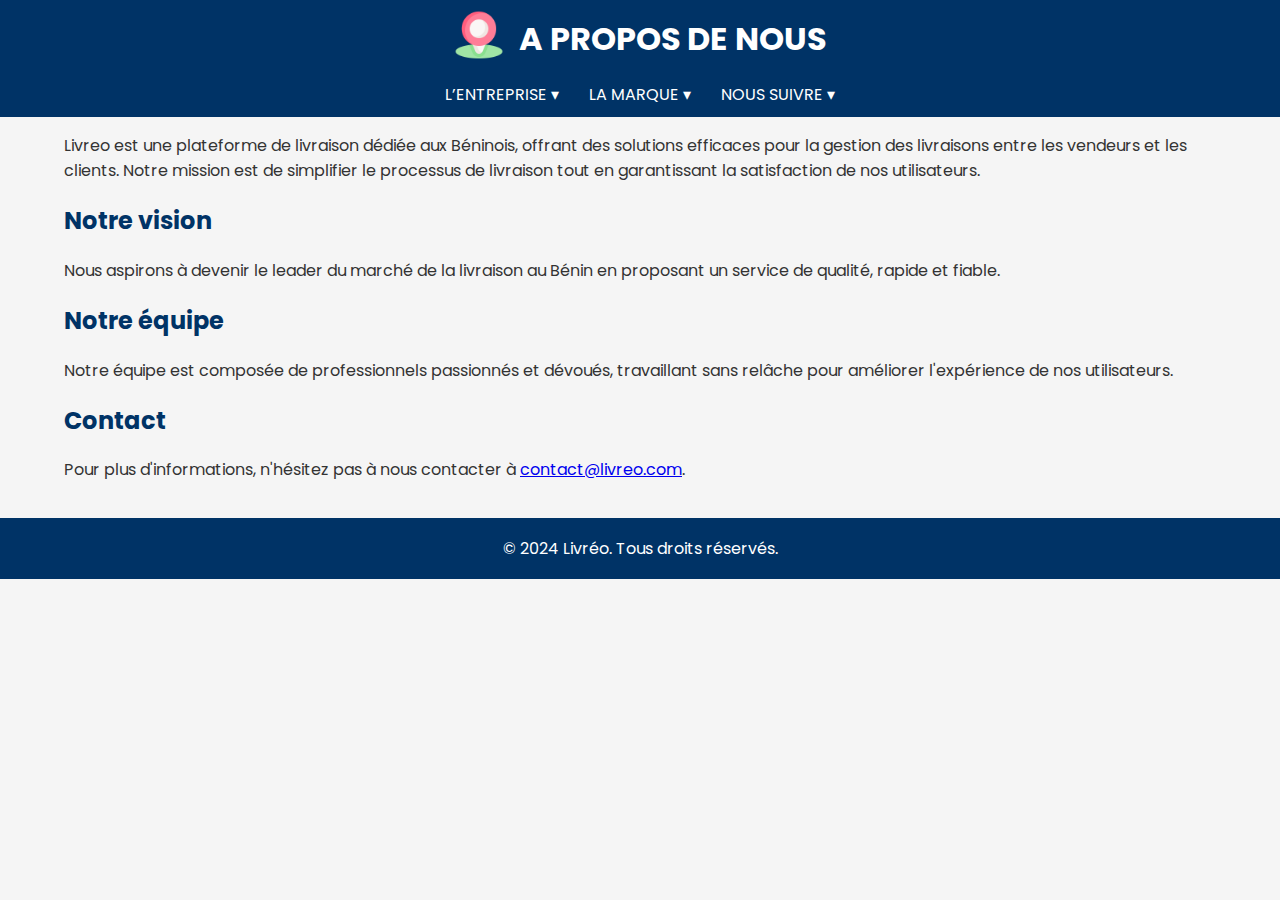
==== pages/about.html @ 1f8336a1 "Add files via upload" ====
<!DOCTYPE html>
<html lang="fr">

<head>
  <title>A PROPOS DE NOUS - LIVREO</title>
  <meta charset="UTF-8">
  <meta name="viewport" content="width=device-width, initial-scale=1.0">
  <link rel="stylesheet" href="pages.css">
  <meta http-equiv="X-UA-Compatible" content="IE=Edge">
  <link rel="shortcut icon" href="../src/img/Logo.png" type="image/x-icon">
  <link rel="manifest" href="/manifest.json">
</head>

<body>
  <header id="header">
    <div class="header-container">
      <a href="../index.html"><img src="../src/img/Logo.png" alt="Logo LIVREO" id="logo"></a>
      <div class="header-text">
        <h1>A PROPOS DE NOUS</h1>
      </div>
    </div>

    <nav>
      <ul id="menu" class="menu">

        <li>
          <a href="#" class="dropdown">L’ENTREPRISE &#9662;</a>
          <ul class="submenu">
            <li><a href="about.html">A propos</a></li>
            <li><a href="term.html">Condition général de service</a></li>
            <li><a href="privacy.html">Politique de confidentialités</a></li>
          </ul>
        </li>

        <li>
          <a href="#" class="dropdown">LA MARQUE &#9662;</a>
          <ul class="submenu">
            <li><a href="faq.html">FAQ</a></li>
            <li><a href="pricing.html">Tarif</a></li>
            <li><a href="support.html">Support</a></li>
          </ul>
        </li>

        <li>
          <a href="#" class="dropdown">NOUS SUIVRE &#9662;</a>
          <ul class="submenu">
            <li><a href="#">LinkedIn</a></li>
            <li><a href="#">Facebook</a></li>
            <li><a href="#">WhatsApp</a></li>
          </ul>
        </li>
      </ul>
      <div class="menu-icon" id="menu-icon"></div>
    </nav>
  </header>

  <main>
    <p>Livreo est une plateforme de livraison dédiée aux Béninois, offrant des solutions efficaces pour la gestion
        des livraisons entre les vendeurs et les clients. Notre mission est de simplifier le processus de
        livraison tout en garantissant la satisfaction de nos utilisateurs.</p>

    <h2>Notre vision</h2>
    <p>Nous aspirons à devenir le leader du marché de la livraison au Bénin en proposant un service de qualité,
        rapide et fiable.</p>

    <h2>Notre équipe</h2>
    <p>Notre équipe est composée de professionnels passionnés et dévoués, travaillant sans relâche pour améliorer
        l'expérience de nos utilisateurs.</p>

    <h2>Contact</h2>
    <p>Pour plus d'informations, n'hésitez pas à nous contacter à <a href="mailto:contact@livreo.com">contact@livreo.com</a>.</p>
</main>

  <footer>
    <p>&copy; 2024 Livréo. Tous droits réservés.</p>
  </footer>

  <script src="pages.js"></script>
</body>

</html>
---- pages/pages.css ----
@import url(https://fonts.googleapis.com/css2?family=Poppins:wght@300;400;600&family=Roboto:wght@300;400;500&family=Lato:wght@300;400;700&display=swap);

:root {
    --primary-color: #003366;
    --primary-color-hover: #021c35;
    --text-color: #333;
}

/* Style général */
body {
    font-family: 'Poppins', 'Roboto', 'Lato', sans-serif;
    color: var(--text-color);
    margin: 0;
    padding: 0;
    background: #f5f5f5;
    display: flex;
    flex-direction: column;
    min-height: 100vh;
}

header {
    background-color: var(--primary-color);
    color: white;
    padding: 10px 0;
    text-align: center;
}

.header-container {
    display: flex;
    align-items: center;
    justify-content: center;
    gap: 15px;
    flex-wrap: wrap;
}

header h1 {
    margin: 0;
    font-size: 2em;
}

#logo {
    width: 50px;
    height: auto;
}

#logo:hover {
    transition: ease-in-out 0.3s;
    transform: scale(1.2);
}

/* Menu */
nav {
    margin-top: 15px;
}

.menu {
    list-style: none;
    padding: 0;
    margin: 0;
    display: flex;
    justify-content: center;
    z-index: 10;
}

.menu li {
    position: relative;
}

.menu li a {
    color: white;
    text-decoration: none;
    padding: 5px 15px;
    border-radius: 10px;
}

.menu li a:hover {
    background-color: #fff;
    color: #000;
}

.menu li .submenu {
    display: none;
    position: absolute;
    top: 100%;
    left: 50%;
    transform: translateX(-50%);
    background-color: #333;
    list-style: none;
    padding: 10px;
    border-radius: 10px;
    z-index: 1000;
    text-align: center;
    width: 150%;
}

.menu li .submenu li {
    margin-bottom: 5px;
}

.menu li .submenu li a {
    padding: 5px 10px;
    display: block;
}

.menu li:hover .submenu {
    display: block;
}

.menu-icon {
    display: none;
    cursor: pointer;
    font-size: 30px;
    position: absolute;
    top: 20px;
    right: 20px;
    transition: transform 0.3s ease;
}

.menu-icon::before {
    content: '\2630';
}

.menu.show+.menu-icon::before {
    content: '✖';
    transform: rotate(45deg);
}

nav ul li.active-page a {
    font-weight: bold;
    pointer-events: none;
    background-color: #000;
    border-radius: 10px;
}

/* Responsive Design */
@media (max-width: 768px) {
    .header-container {
        flex-direction: column;
    }

    .menu {
        display: none;
        flex-direction: column;
        background-color: #666;
        position: absolute;
        top: 60px;
        right: 20px;
        width: 200px;
        padding: 20px 0;
        border-radius: 10px;
        gap: 20px
    }

    .menu li {
        width: 100%;
    }

    .menu-icon {
        display: block;
    }

    .menu.show {
        display: flex;
    }

    .menu li .submenu {
        width: 100%;
    }

    main h2 {
        font-size: 20px ;
    }
}

main {
    width: 90%;
    margin: 0 auto;
}

main h2 {
    color: var(--primary-color);
}

.pricing-section {
    margin: 10px auto;
    text-align: center;
    overflow-x: auto;
}

table {
    width: 80%;
    max-width: 800px;
    margin: 0 auto;
    border-collapse: collapse;
    overflow-x: auto;
}

.pricing-table th,
.pricing-table td {
    border: 1px solid #ccc;
    padding: 10px;
    text-align: center;
}

.pricing-table th {
    background-color: var(--primary-color);
    color: #fff
}

form {
    display: block;
}

form label,
form input,
form textarea {
    display: flex;
    margin: 10px auto;
    width: 300px;
    min-height: 30px;
    border-radius: 10px;
}

form button {
    display: block;
    margin: 0 auto;
    background-color: transparent;
    border: none;
    font-size: 16px;
    color: var(--primary-color);
}


/* pied de page */
footer {
    background-color: var(--primary-color);
    color: white;
    margin-top: 20px;
    text-align: center;
    padding: 2px;
}
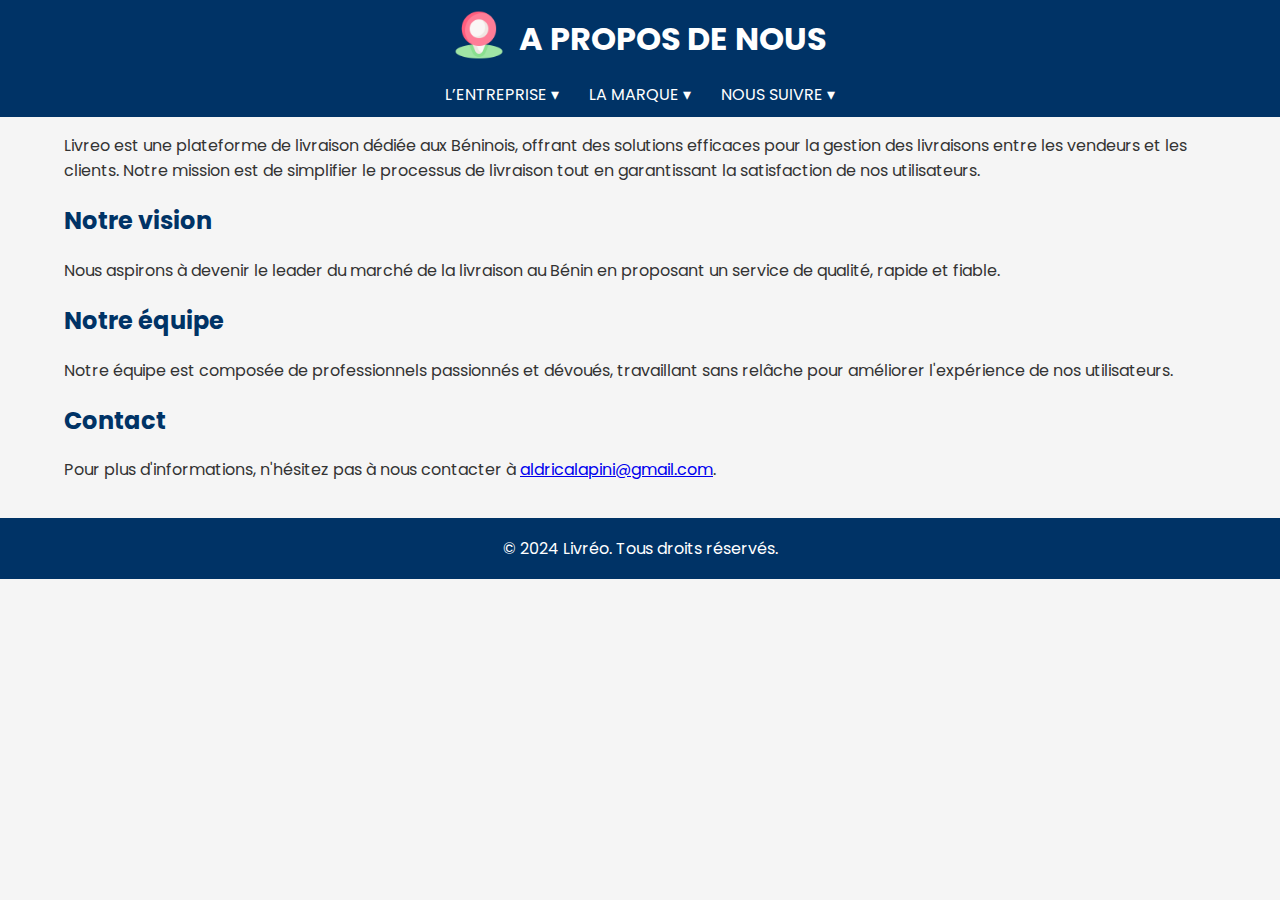
==== commit e31132d2: "Update about.html" ====
--- a/pages/about.html
+++ b/pages/about.html
@@ -68,7 +68,7 @@
         l'expérience de nos utilisateurs.</p>
 
     <h2>Contact</h2>
-    <p>Pour plus d'informations, n'hésitez pas à nous contacter à <a href="mailto:contact@livreo.com">contact@livreo.com</a>.</p>
+    <p>Pour plus d'informations, n'hésitez pas à nous contacter à <a href="mailto:aldricalapini@gmail.com">aldricalapini@gmail.com</a>.</p>
 </main>
 
   <footer>
@@ -78,4 +78,4 @@
   <script src="pages.js"></script>
 </body>
 
-</html>+</html>
